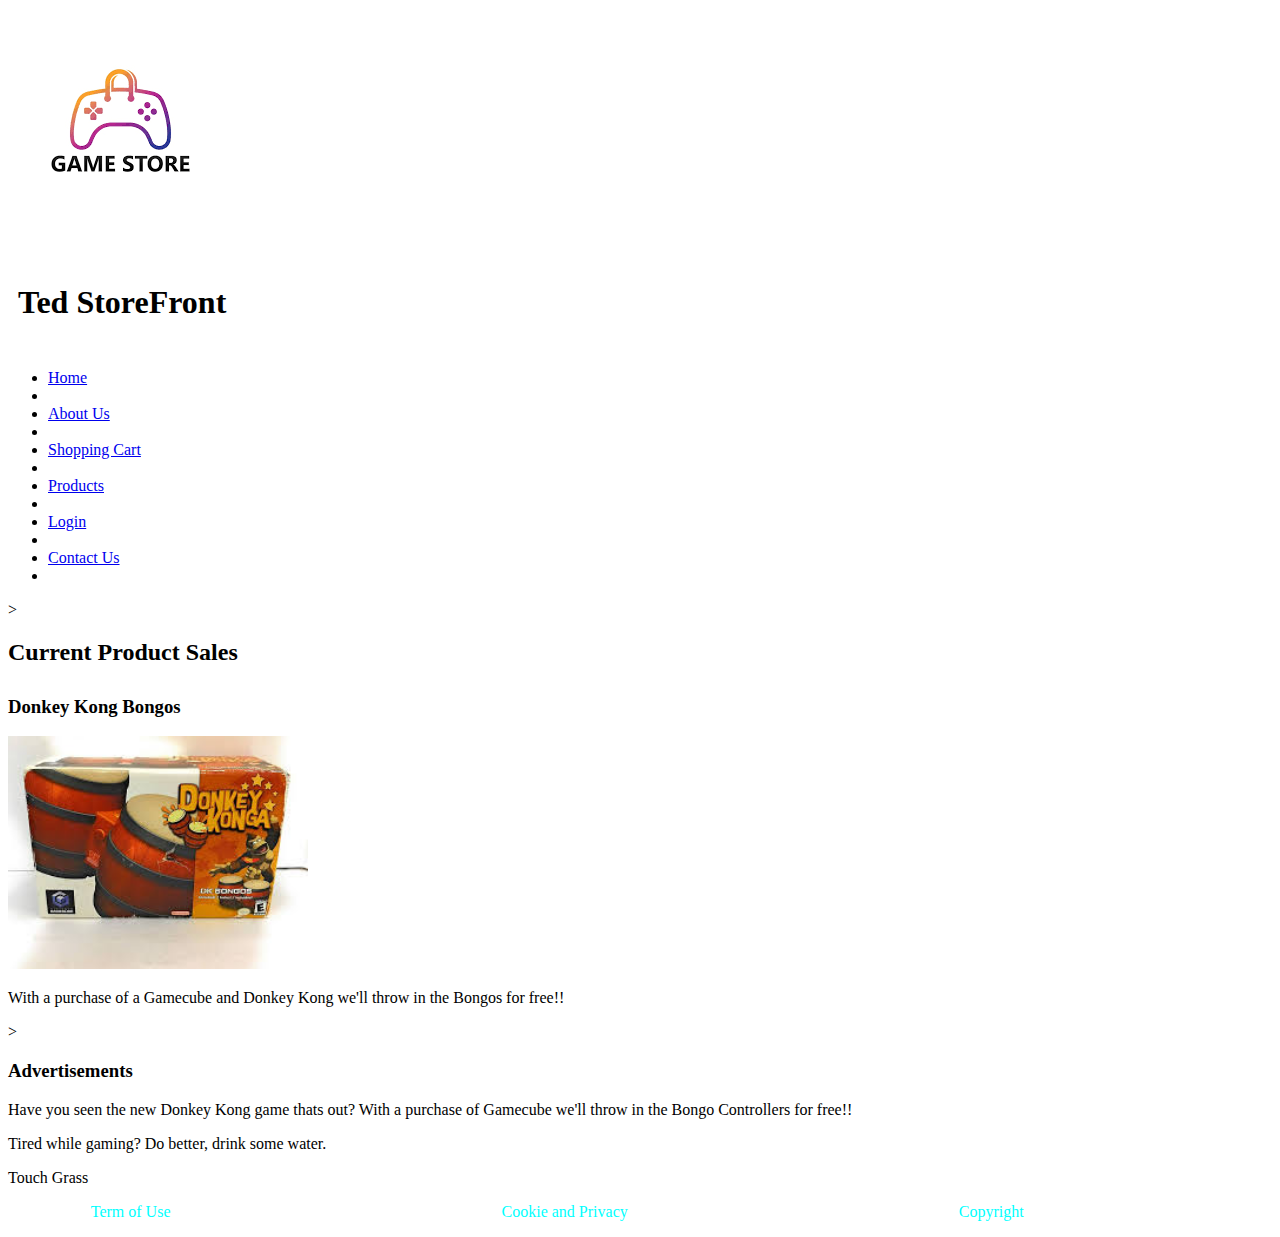
==== index.html @ 25122407 "Add files via upload" ====
<!doctype html>
<html lang="en">

<head>
    <meta charset = "UTF-8">
    <meta name = "viewport" content = "width=device - width, initial-scale = 1.0">
 <title>
    GameStore Home
</title>
<link rel="styles" href="ExternalStyles.css">

<style>
    main section h2
    {
        color:black;
        border-bottom: 2px solid "ccc";
        padding-bottom: 10px;
    }
        
    footer ul
    {
        list-style-type: none;
        padding: 0;
        display: flex;
        justify-content: center;
    }    

    footer ul li 
    {
        margin: 0 10px;
    }

    footer ul li a 
    {
        color:aqua;
        text-decoration: none;
    }

    </style>
 </head>

 <body>
    <!--Banner-->
    <div class="container">
<header>
    <img src="images/logo.png" alt="GameStore Logo">
    <div id = "Ted StoreFront" Style ="padding: 10px;">
        
        <!--Company name-->
        <ul style = "list-style-type: none; padding: 0; display: flex; justify-content: space-around;"></ul>
        <h1>Ted StoreFront</h1>
    </div>
</header>

<nav>
    <ul>
        <li><a href="#">Home</a><li>
        <li><a href="#">About Us</a><li>
        <li><a href="#">Shopping Cart</a><li>
        <li><a href="#">Products</a><li>
        <li><a href="#">Login</a><li>
        <li><a href="#">Contact Us</a><li>
    </ul>
</nav>

<main>
    <!--Main Content-->>
    <section>
        <h2 style="text-align:center,"> Current Product Sales </h2>
        <article>
            <h3> Donkey Kong Bongos </h3>
            <img src="images/Product1.png" alt="Donkey Kong Bongos" style="width: 100%; max-width: 300px;">
            <p>
                With a purchase of a Gamecube and Donkey Kong we'll throw in
            the Bongos for free!!
            </p>   

        </article>
  </section>
</main>

<aside>
    <!--Advertisement-->>        
<h3>Advertisements</h3>

    <p> Have you seen the new Donkey Kong game thats out? With a purchase of Gamecube we'll throw in the Bongo Controllers for free!!</p>
    <p> Tired while gaming? Do better, drink some water.</p>
    <P> Touch Grass</P>   
</aside>

<footer>
    <ul style = "list-style-type: none; padding: 0; display: flex; justify-content: space-around;">
        <li><a href="#">Term of Use</a><li>
        <li><a href="#">Cookie and Privacy</a><li>
        <li><a href="#">Copyright</a><li>
    </ul>
</footer>
</body>
</html>
---- ExternalStyles.css ----
body
{
    font-family: Arial, Helvetica, sans-serif;
    margin:0;
    padding:0;
    background-color: blue;
}

header
{
text-align: center;
padding: 10px 0;
background-color: aqua;
color:black;
}

header image
{
    height: 50px; 
}

nav ul
{
list-style: none;
padding: 0;
margin: 0;
display: flex;
justify-content: center;
background-color: aqua;
}
nav ul li
{
    margin: 0 15px;
}

nav ul li a
{
    color: black;
    text-decoration: none;
    padding: 10px;
    display: inline-block;
}

nav ul lu a:hover
{
background-color:aqua
}

main
{
    display: flex;
    justify-content: space-between;
    margin: 20px;
}

main section
{
    flex: 2;
    background-color: aqua;
    padding: 20px;
    margin-right: 20px;
}

aside
{
    flex: 1;
    background-color: aqua;
    padding: 20px;
}

footer
{
    background-color: aqua;
    color:black;
    text-align: center;
    padding: 10px 0;
    position: relative;
    bottom: 0;
    width: 100%;
}
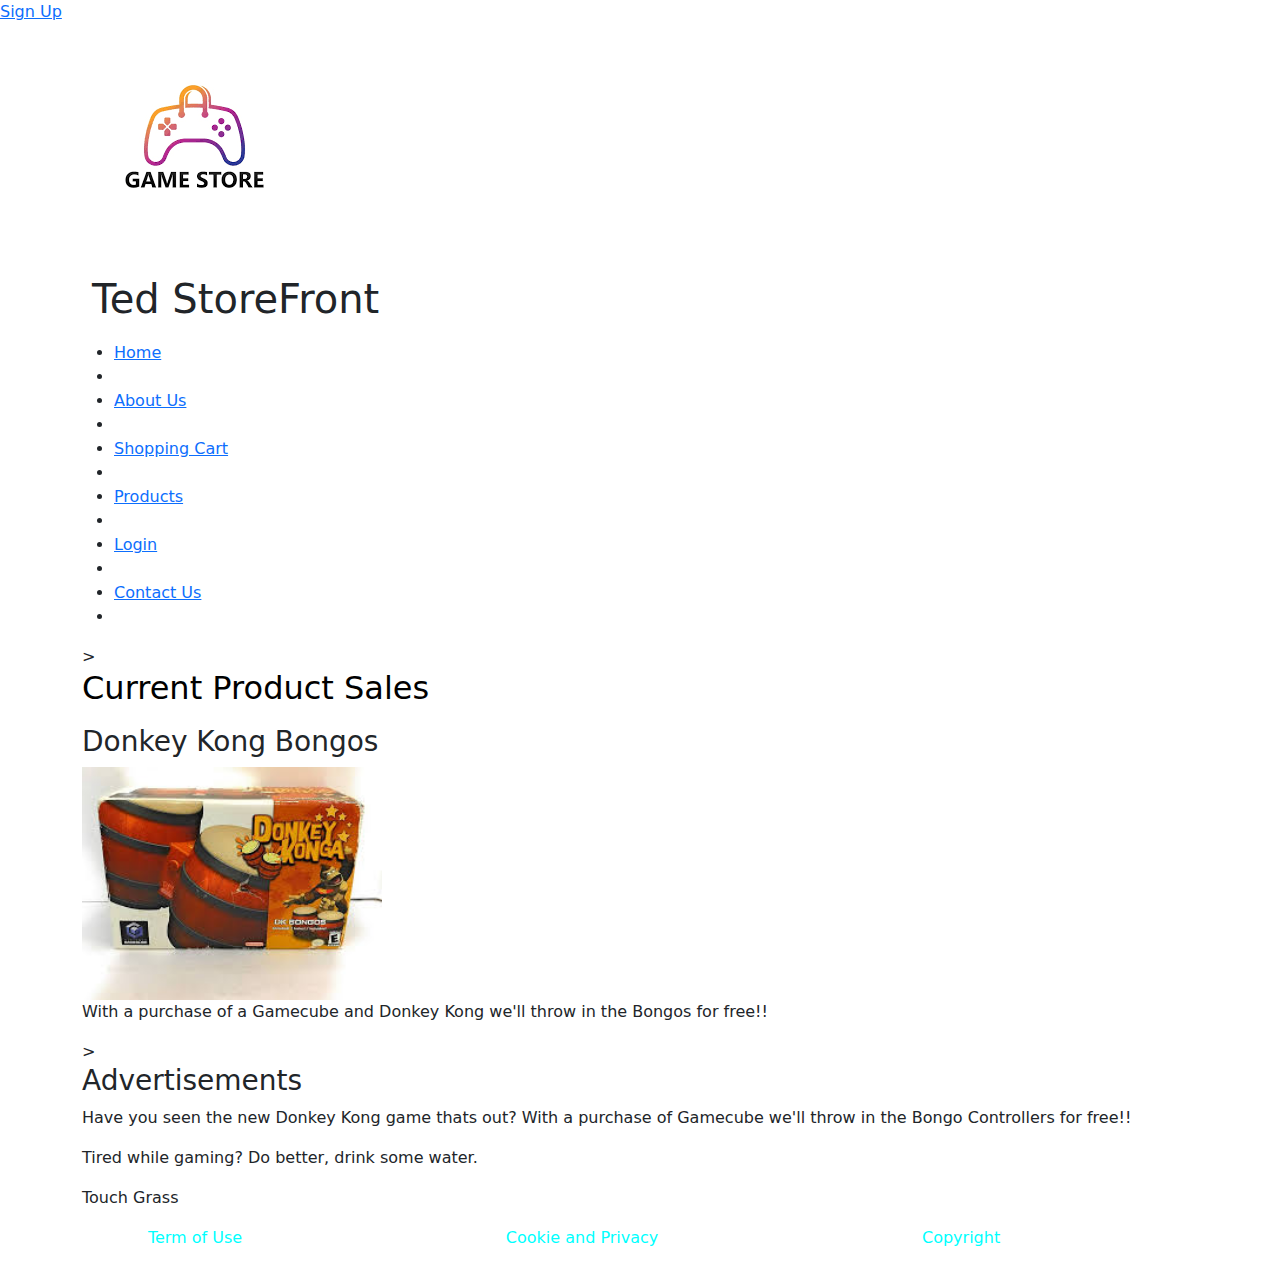
==== commit 452cdf40: "Add files via upload" ====
--- a/index.html
+++ b/index.html
@@ -8,7 +8,11 @@
     GameStore Home
 </title>
 <link rel="styles" href="ExternalStyles.css">
-
+<a href = "signup.html">
+    Sign Up
+</a>
+<!--Bootstrap-->
+<link href="https://cdn.jsdelivr.net/npm/bootstrap@5.3.0/dist/css/bootstrap.min.css" rel="stylesheet">
 <style>
     main section h2
     {
